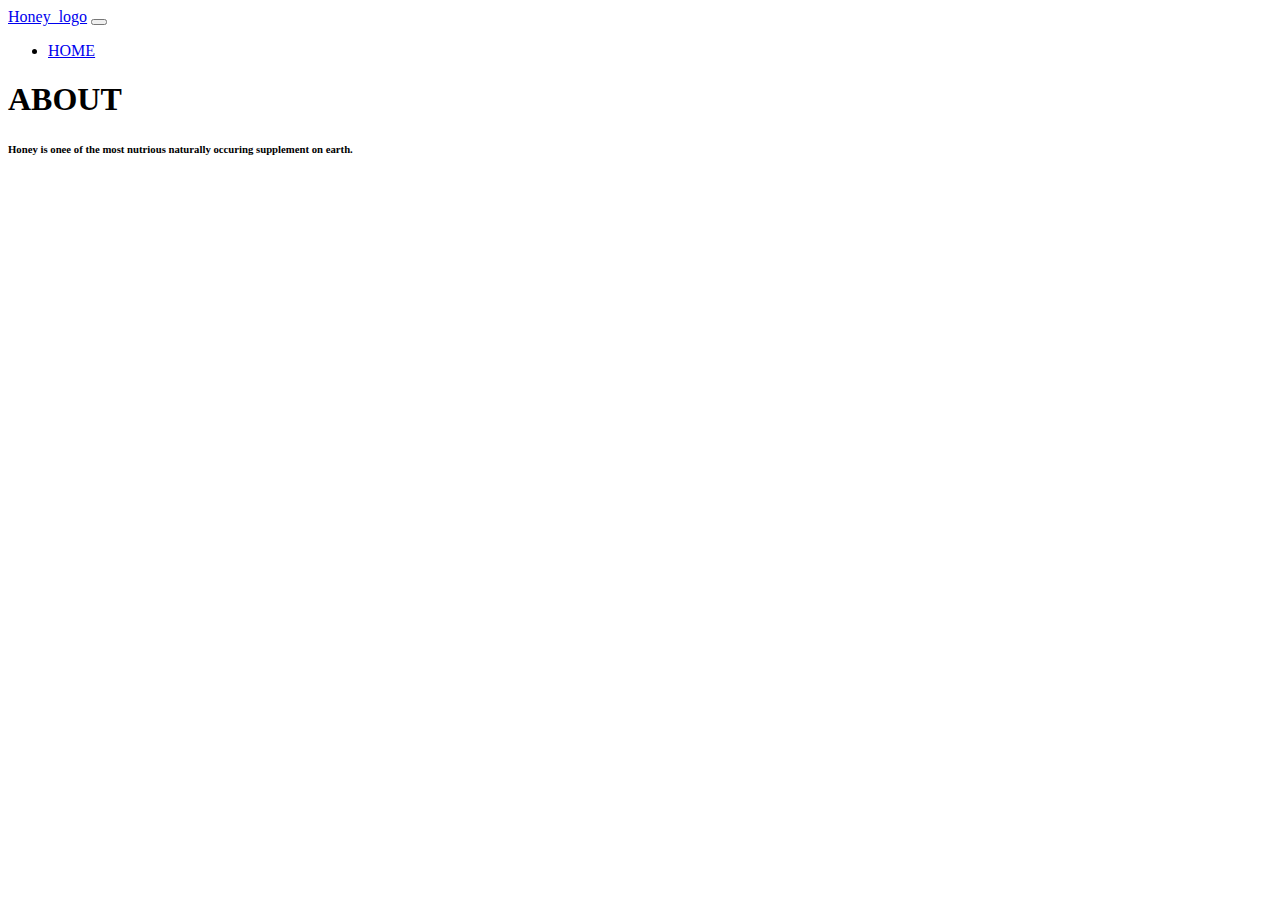
==== about.html @ 02409d81 "First commit" ====
<!DOCTYPE html>
<html lang="en">
<head>
    <meta charset="UTF-8">
    <meta http-equiv="X-UA-Compatible" content="IE=edge">
    <meta name="viewport" content="width=device-width, initial-scale=1.0">
    <link href="/resources/css/style.css"    rel="stylesheet" type="text/css" />
    <link href="https://cdn.jsdelivr.net/npm/bootstrap@5.2.1/dist/css/bootstrap.min.css" rel="stylesheet" integrity="sha384-iYQeCzEYFbKjA/T2uDLTpkwGzCiq6soy8tYaI1GyVh/UjpbCx/TYkiZhlZB6+fzT" crossorigin="anonymous">

    <title>Document</title>

</head>
<body>

    <body>
        <nav class="navbar navbar-expand-lg bg-light">
            <div class="container-fluid">
              <a class="navbar-brand" href="#">Honey_logo</a>
              <button class="navbar-toggler" type="button" data-bs-toggle="collapse" data-bs-target="#navbarNav" aria-controls="navbarNav" aria-expanded="false" aria-label="Toggle navigation">
                <span class="navbar-toggler-icon"></span>
              </button>
              <div class="collapse navbar-collapse" id="navbarNav">
                <ul class="navbar-nav">
                  <li class="nav-item">
                    <a class="nav-link active" aria-current="page" href="/index.html">HOME</a>
                  </li>
                </ul>
              </div>
            </div>
          </nav>
<h1> ABOUT</h1>
<h6>Honey is onee of the most nutrious naturally occuring supplement on earth.</h6>
    
    <script src="https://cdn.jsdelivr.net/npm/bootstrap@5.2.1/dist/js/bootstrap.bundle.min.js" integrity="sha384-u1OknCvxWvY5kfmNBILK2hRnQC3Pr17a+RTT6rIHI7NnikvbZlHgTPOOmMi466C8" crossorigin="anonymous"></script>

</body>
</html>
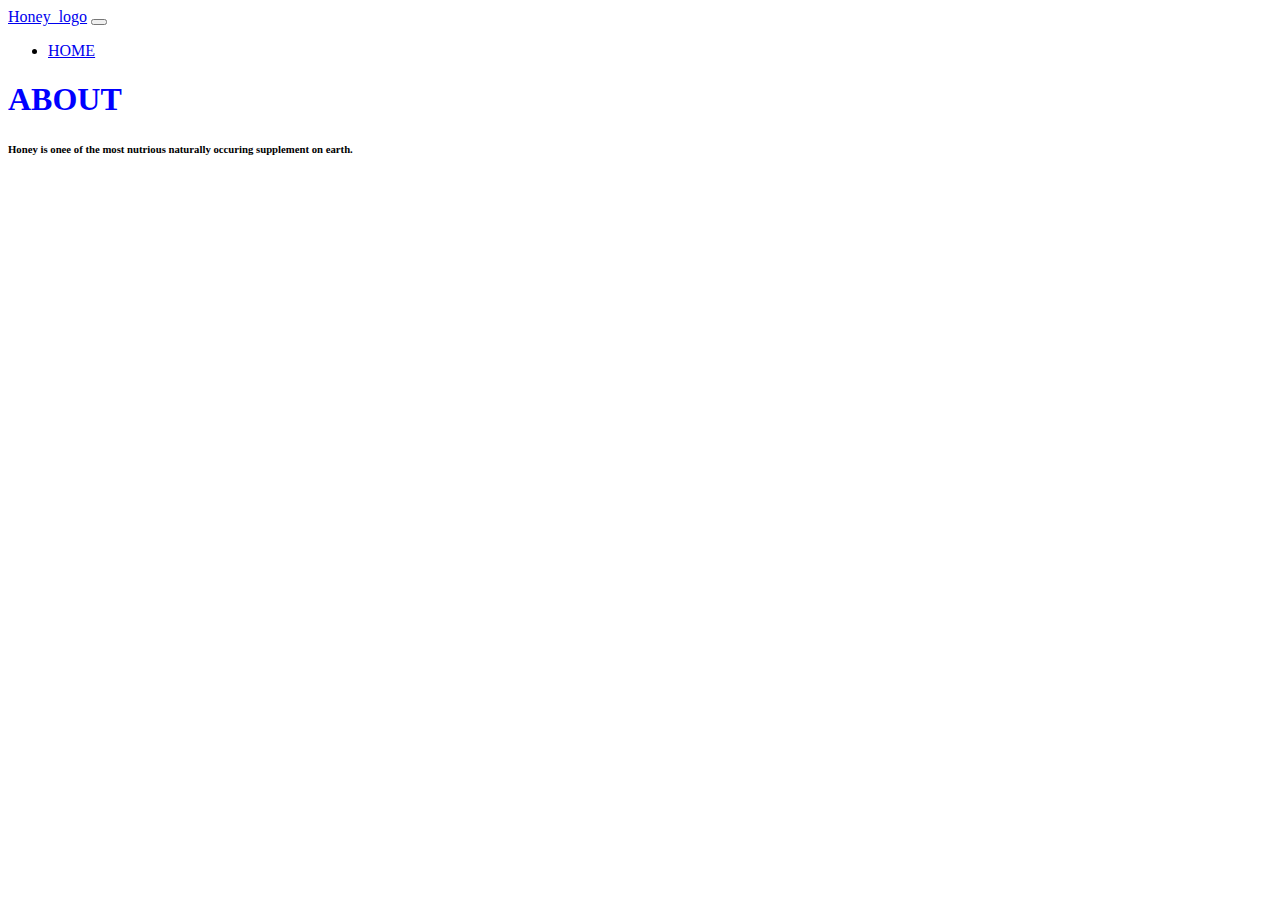
==== commit 72ab9959: "Added blue color" ====
--- a/about.html
+++ b/about.html
@@ -4,9 +4,8 @@
     <meta charset="UTF-8">
     <meta http-equiv="X-UA-Compatible" content="IE=edge">
     <meta name="viewport" content="width=device-width, initial-scale=1.0">
-    <link href="/resources/css/style.css"    rel="stylesheet" type="text/css" />
     <link href="https://cdn.jsdelivr.net/npm/bootstrap@5.2.1/dist/css/bootstrap.min.css" rel="stylesheet" integrity="sha384-iYQeCzEYFbKjA/T2uDLTpkwGzCiq6soy8tYaI1GyVh/UjpbCx/TYkiZhlZB6+fzT" crossorigin="anonymous">
-
+    <link href="./resources/css/style.css"    rel="stylesheet" type="text/css" />
     <title>Document</title>
 
 </head>
@@ -22,7 +21,7 @@
               <div class="collapse navbar-collapse" id="navbarNav">
                 <ul class="navbar-nav">
                   <li class="nav-item">
-                    <a class="nav-link active" aria-current="page" href="/index.html">HOME</a>
+                    <a class="nav-link active" aria-current="page" href="./index.html">HOME</a>
                   </li>
                 </ul>
               </div>
--- a/resources/css/style.css
+++ b/resources/css/style.css
@@ -0,0 +1,3 @@
+h1{
+    color: blue;
+}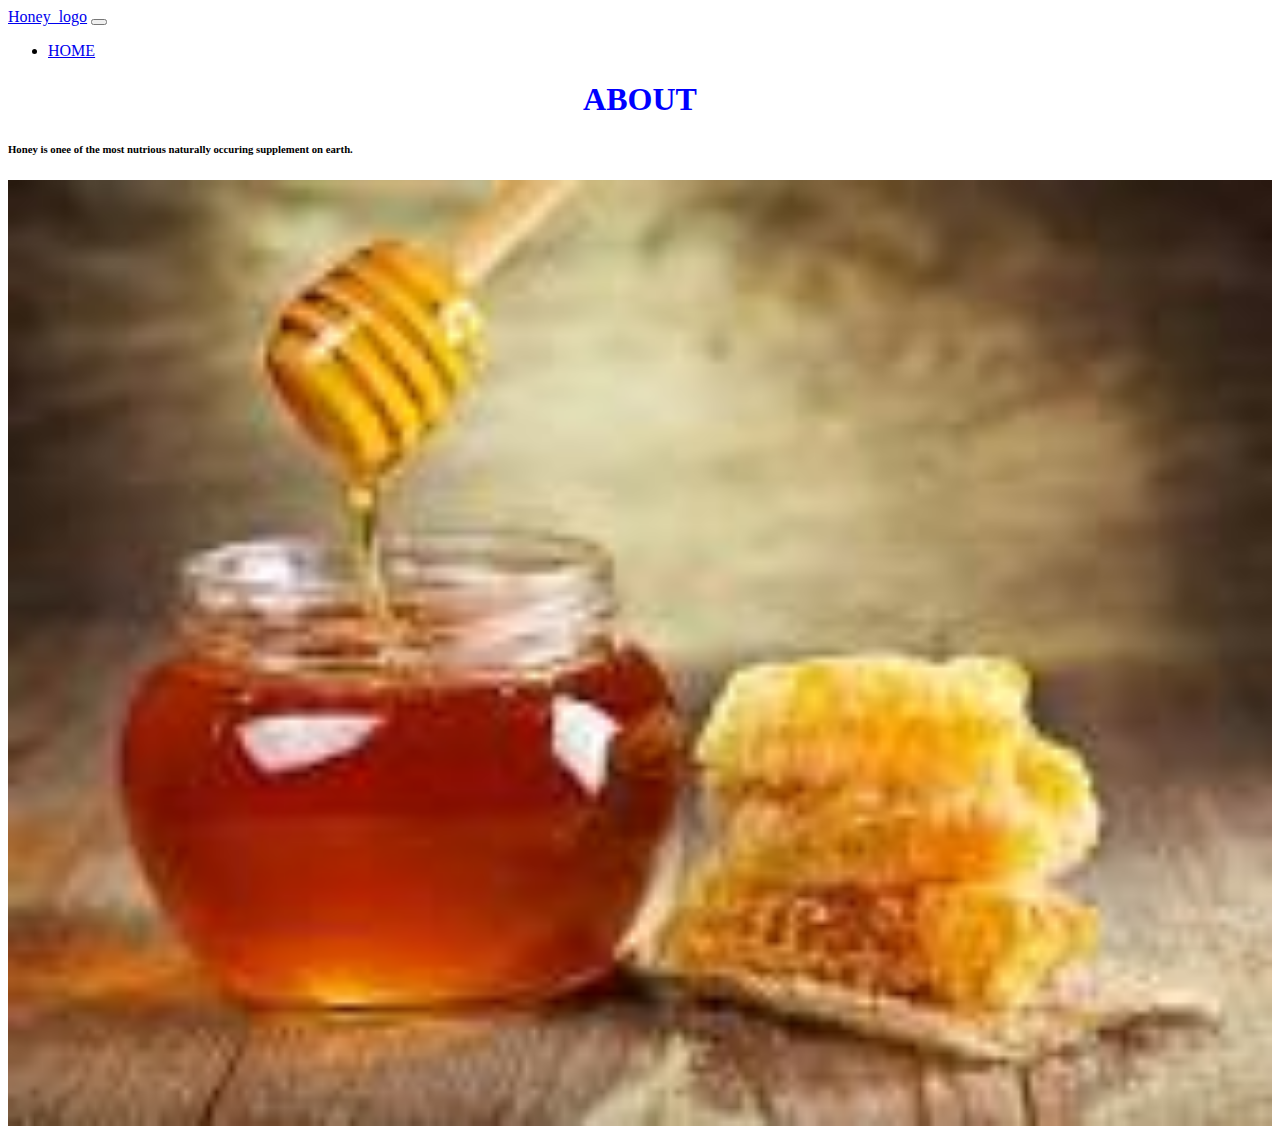
==== commit 5d340ef5: "trial 2 added diff image" ====
--- a/about.html
+++ b/about.html
@@ -29,8 +29,9 @@
           </nav>
 <h1> ABOUT</h1>
 <h6>Honey is onee of the most nutrious naturally occuring supplement on earth.</h6>
-    
+<img src="./resources/images/honey.jpg">
     <script src="https://cdn.jsdelivr.net/npm/bootstrap@5.2.1/dist/js/bootstrap.bundle.min.js" integrity="sha384-u1OknCvxWvY5kfmNBILK2hRnQC3Pr17a+RTT6rIHI7NnikvbZlHgTPOOmMi466C8" crossorigin="anonymous"></script>
 
 </body>
+
 </html>--- a/resources/css/style.css
+++ b/resources/css/style.css
@@ -1,3 +1,8 @@
 h1{
+    text-align: center;
     color: blue;
+
+}
+img{
+    width:100%
 }